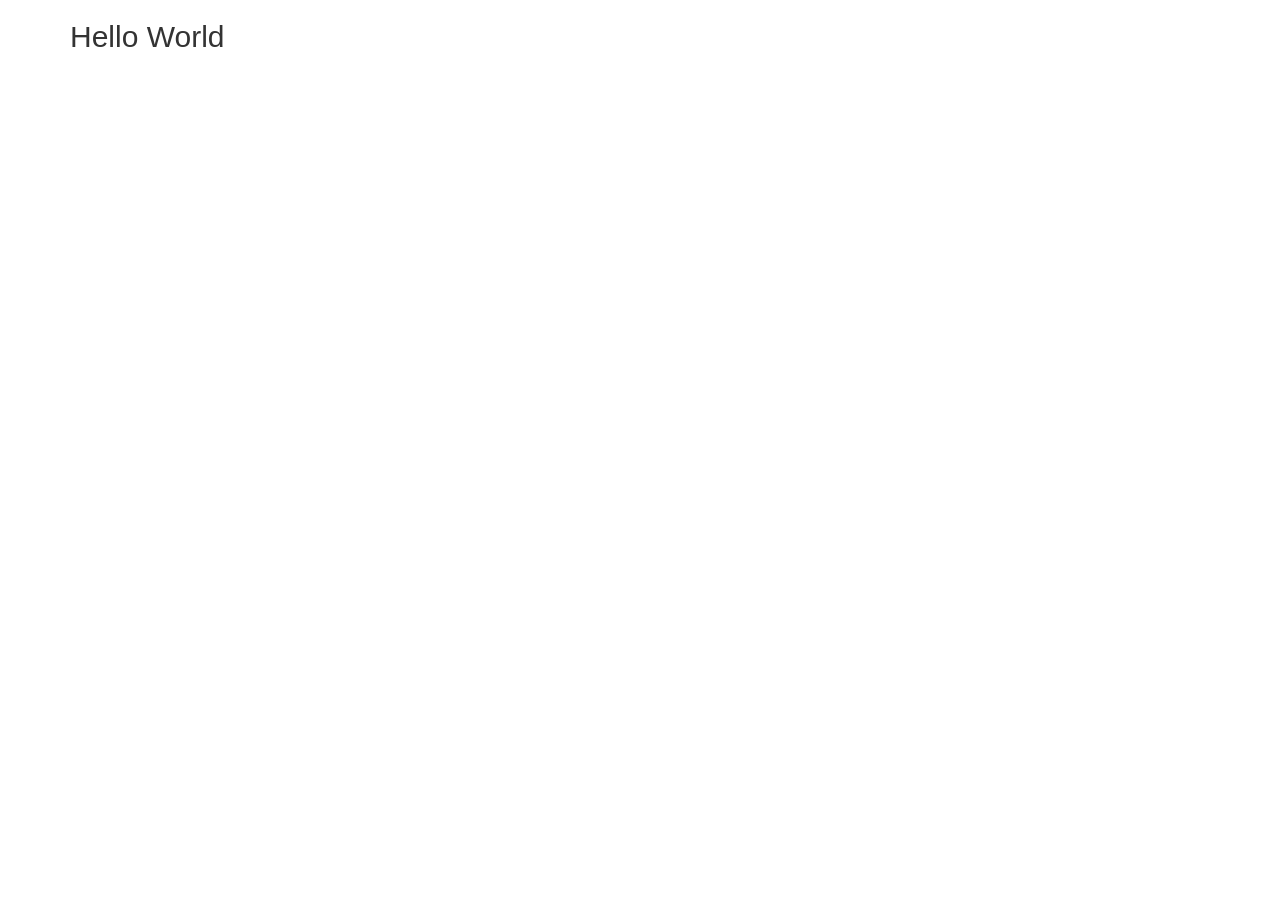
==== index.html @ ea83e9a2 "added some awesome ninja files" ====
<!DOCTYPE html>
<html>
  <head>
    <meta charset="utf-8">
    <meta http-equiv="X-UA-Compatible" content="IE=edge,chrome=1">
    <title>RIA-Utveckling med JavaScript</title>
    <meta name="description" content="">
    <meta name="viewport" content="width=device-width">
    <link rel="stylesheet" href="style/css/bootstrap.min.css"></link>
    <link rel="stylesheet" href="style/css/bootstrap-theme.min.css"></link>
    <link rel="stylesheet" href="style/css/style.css"></link>

  </head>

  <body>
    <div class="main container clearfix">

    </div>
    <script data-main="main" type="text/javascript" src="scripts/vendor/require/require.js"></script>
  </body>
</html>
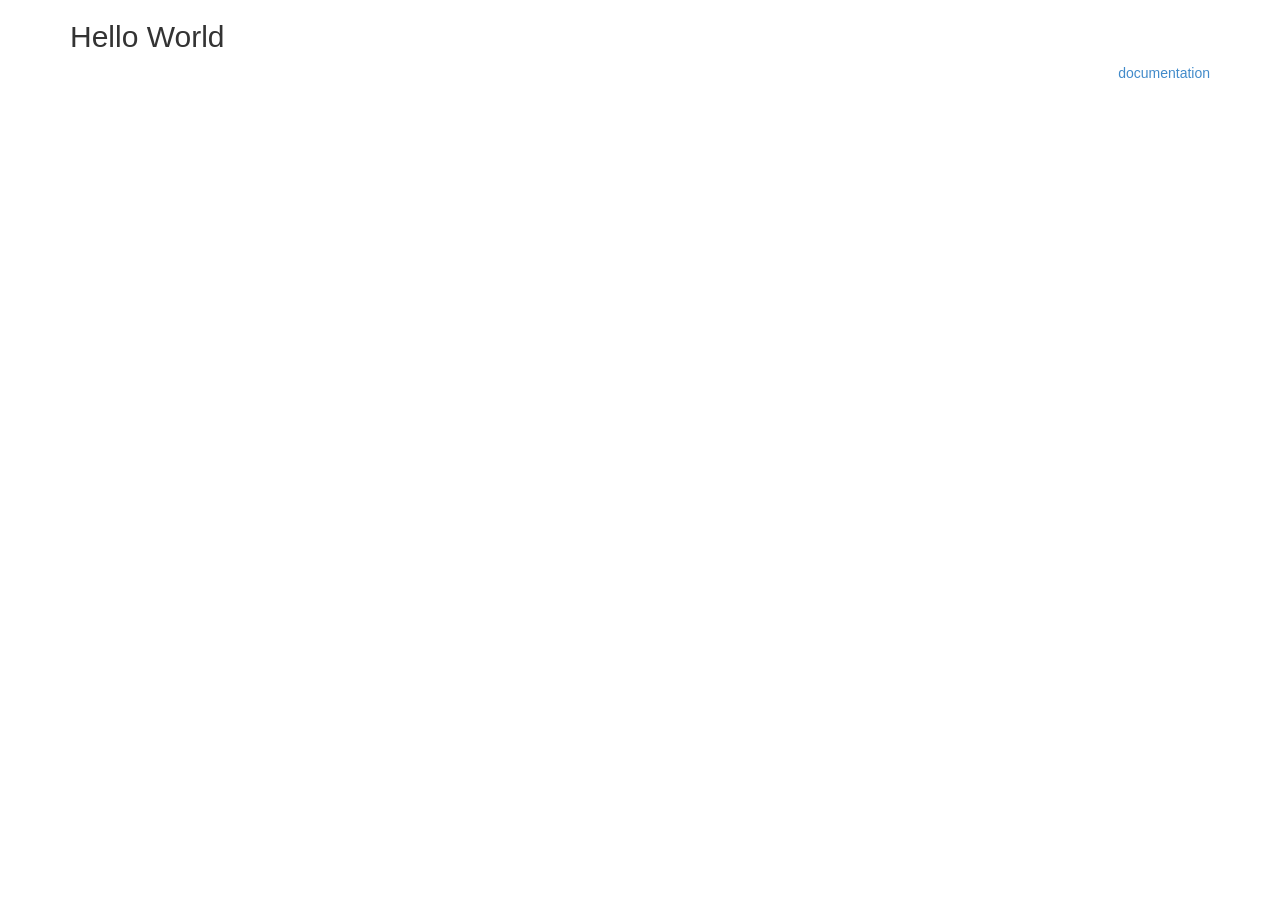
==== commit 0bf6a85f: "Added Brocco and fixed with routes" ====
--- a/index.html
+++ b/index.html
@@ -1,3 +1,5 @@
+<!-- This is my epic index-file, nothing more to say here -->
+
 <!DOCTYPE html>
 <html>
   <head>
@@ -16,6 +18,7 @@
     <div class="main container clearfix">
 
     </div>
-    <script data-main="main" type="text/javascript" src="scripts/vendor/require/require.js"></script>
+    <!-- getting requre.js and setting my main.js as the main js-file that will start as soon as the page is loaded -->
+    <script data-main="main" type="text/javascript" src="scripts/libs/require/require.js"></script>
   </body>
 </html>
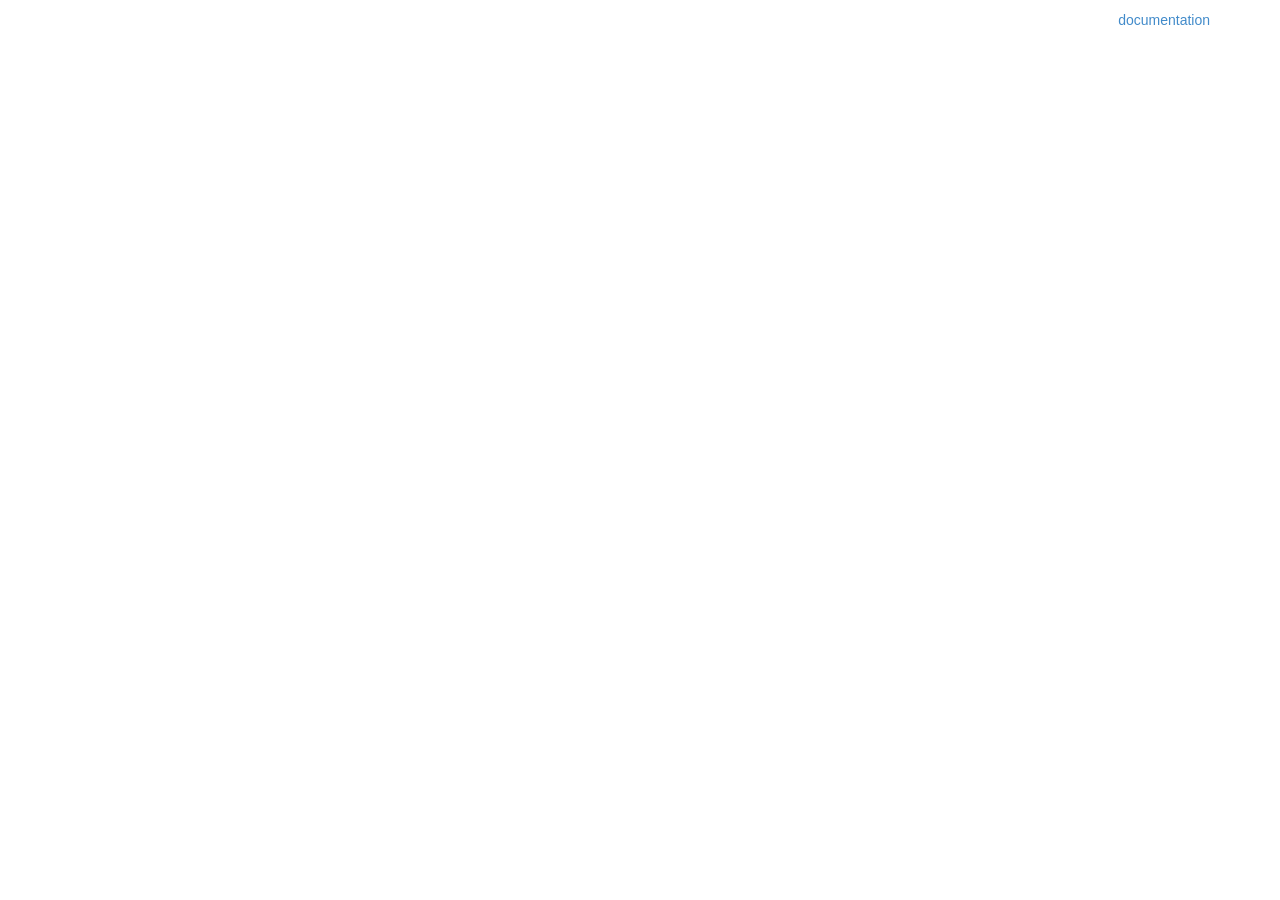
==== commit dbb6d1f9: "Fixed a masterview with all the views" ====
--- a/index.html
+++ b/index.html
@@ -16,7 +16,7 @@
 
   <body>
     <div class="main container clearfix">
-
+    
     </div>
     <!-- getting requre.js and setting my main.js as the main js-file that will start as soon as the page is loaded -->
     <script data-main="main" type="text/javascript" src="scripts/libs/require/require.js"></script>
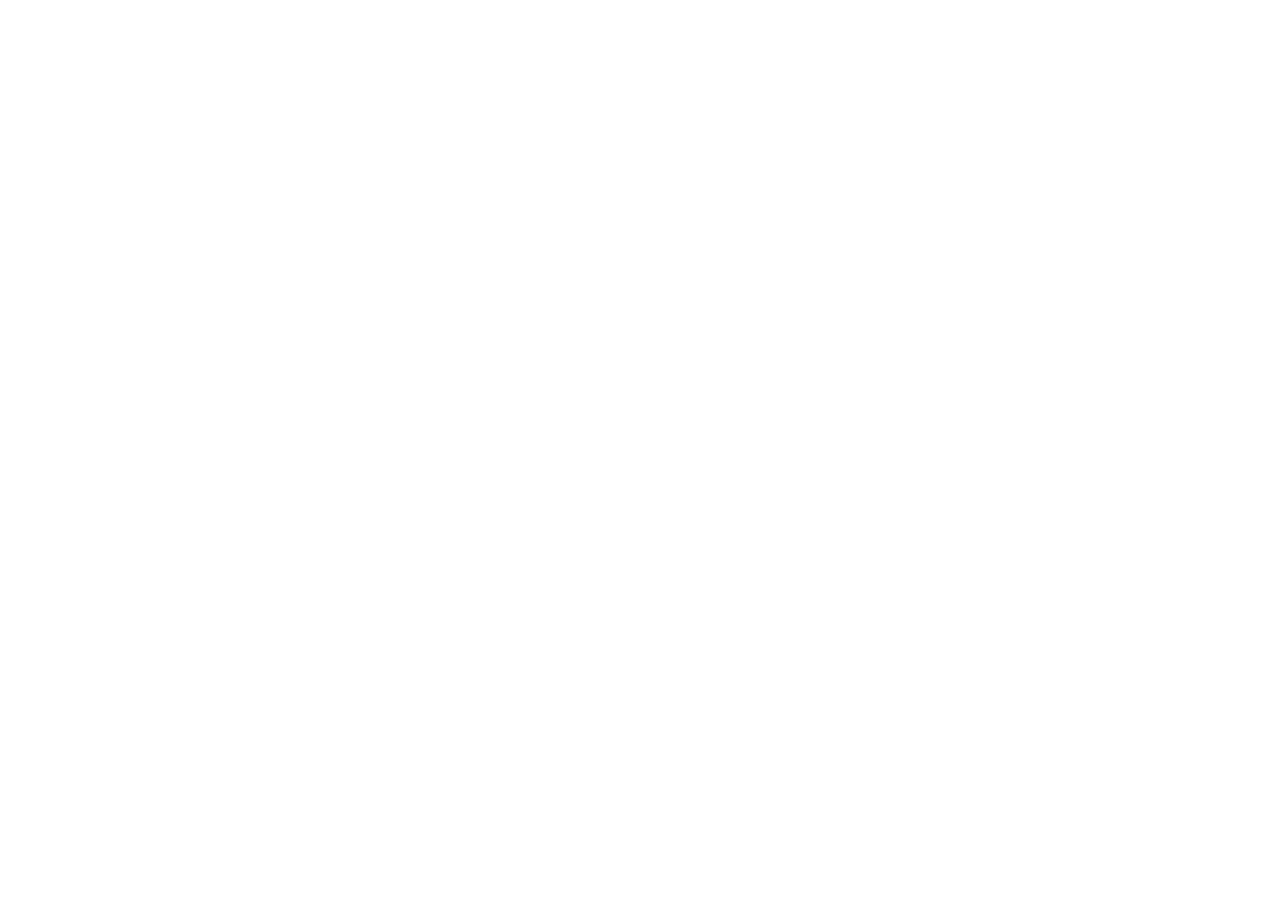
==== commit ba609abf: "You can now add task" ====
--- a/index.html
+++ b/index.html
@@ -12,6 +12,7 @@
     <link rel="stylesheet" href="style/css/bootstrap-theme.min.css"></link>
     <link rel="stylesheet" href="style/css/style.css"></link>
 
+
   </head>
 
   <body>
--- a/style/css/style.css
+++ b/style/css/style.css
@@ -0,0 +1 @@
+body { padding-top: 70px!important; }
